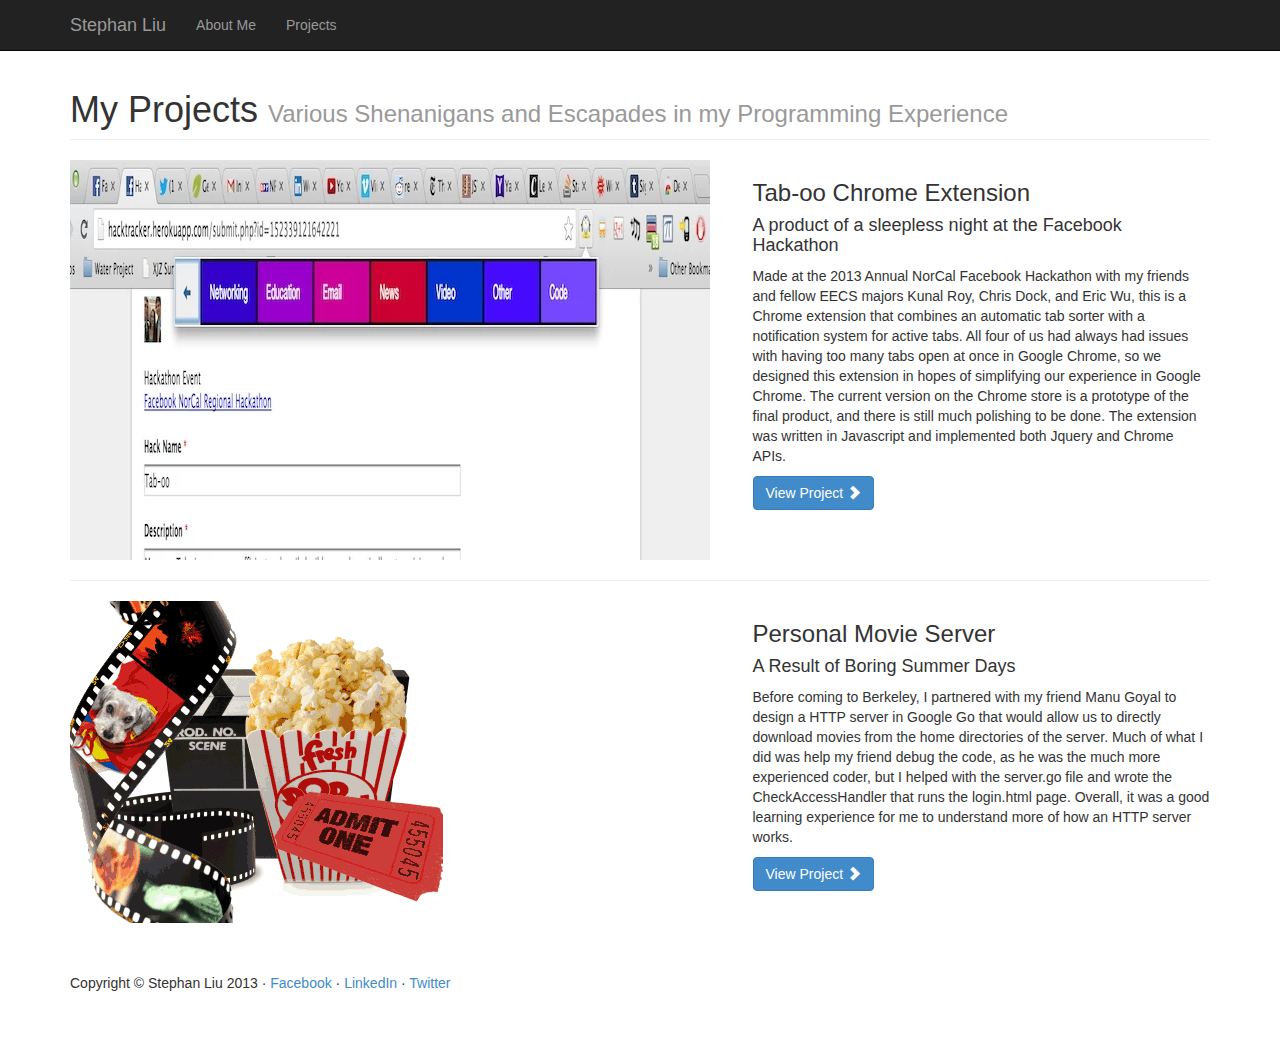
==== projects.html @ 0a13607c "Trying to implement bootstrap to Python HTTP Server" ====
<!DOCTYPE html>
<html lang="en">
  <head>
    <meta charset="utf-8">
    <meta name="viewport" content="width=device-width, initial-scale=1.0">
    <meta name="description" content="">
    <meta name="author" content="">

    <title>Stephan's Blog - Projects</title>

    <!-- Bootstrap core CSS -->
    <link href="css/bootstrap.css" rel="stylesheet">

    <!-- Custom CSS for the 'Thumbnail Gallery' Template -->
    <link href="css/1-col-portfolio.css" rel="stylesheet">
  </head>

  <body>

    <nav class="navbar navbar-fixed-top navbar-inverse" role="navigation">
      <div class="container">
        <div class="navbar-header">
          <button type="button" class="navbar-toggle" data-toggle="collapse" data-target=".navbar-ex1-collapse">
            <span class="sr-only">Toggle navigation</span>
            <span class="icon-bar"></span>
            <span class="icon-bar"></span>
            <span class="icon-bar"></span>
          </button>
          <a class="navbar-brand" href="blog-home.html">Stephan Liu</a>
        </div>

        <!-- Collect the nav links, forms, and other content for toggling -->
        <div class="collapse navbar-collapse navbar-ex1-collapse">
          <ul class="nav navbar-nav">
            <li><a href="about-me.html">About Me</a></li>
            <li><a href="projects.html">Projects</a></li>
          </ul>
        </div><!-- /.navbar-collapse -->
      </div><!-- /.container -->
    </nav>
    
    <div class="container">

      <div class="row">
      
        <div class="col-lg-12">
          <h1 class="page-header">My Projects <small>Various Shenanigans and Escapades in my Programming Experience</small></h1>
        </div>

      </div>

      <div class="row">
        
        <div class="col-lg-7 col-md-7">
          <a href="#"><img class="img-responsive" src="img/tab-oo.webp"></a>
        </div>

        <div class="col-lg-5 col-md-5">
          <h3>Tab-oo Chrome Extension</h3>
          <h4>A product of a sleepless night at the Facebook Hackathon</h4>
          <p>Made at the 2013 Annual NorCal Facebook Hackathon with my friends and fellow EECS majors Kunal Roy, Chris Dock, and Eric Wu, this is a Chrome extension that combines an automatic tab sorter with a notification system for active tabs. All four of us had always had issues with having too many tabs open at once in Google Chrome, so we designed this extension in hopes of simplifying our experience in Google Chrome. The current version on the Chrome store is a prototype of the final product, and there is still much polishing to be done. The extension was written in Javascript and implemented both Jquery and Chrome APIs. </p>
          <a class="btn btn-primary" href="https://chrome.google.com/webstore/detail/tab-oo/hgjccgedlnpallinkjigkklomicffemn">View Project <span class="glyphicon glyphicon-chevron-right"></span></a>
        </div>

      </div>

      <hr>

      <div class="row">
        
        <div class="col-lg-7 col-md-7">
          <a href="#"><img class="img-responsive" src="img/movie-server.gif"></a>
        </div>

        <div class="col-lg-5 col-md-5">
          <h3>Personal Movie Server</h3>
          <h4>A Result of Boring Summer Days</h4>
          <p>Before coming to Berkeley, I partnered with my friend Manu Goyal to design a HTTP server in Google Go that would allow us to directly download movies from the home directories of the server. Much of what I did was help my friend debug the code, as he was the much more experienced coder, but I helped with the server.go file and wrote the CheckAccessHandler that runs the login.html page. Overall, it was a good learning experience for me to understand more of how an HTTP server works.</p>
          <a class="btn btn-primary" href="https://github.com/manugoyal/movieserver/">View Project <span class="glyphicon glyphicon-chevron-right"></span></a>
        </div>

      </div>


      <footer>
        <div class="row">
          <div class="col-lg-12">
            <p>Copyright &copy; Stephan Liu 2013 &middot; <a href="https://facebook.com/guardianxero">Facebook</a> &middot; <a href="http://www.linkedin.com/pub/stephan-liu/72/884/b7">LinkedIn</a> &middot; <a href="https://twitter.com/guardianxero222">Twitter</p>
          </div>
        </div>
      </footer>
      
    </div><!-- /.container -->

  <!-- javascript -->
  <script src="js/jquery.js"></script>
  <script src="js/bootstrap.js"></script>

  </body>

</html>
---- css/1-col-portfolio.css ----
body {
	margin-top: 50px; /* 50px is the height of the navbar - change this if the navbarn height changes */
}

footer {
	margin: 50px 0;
}
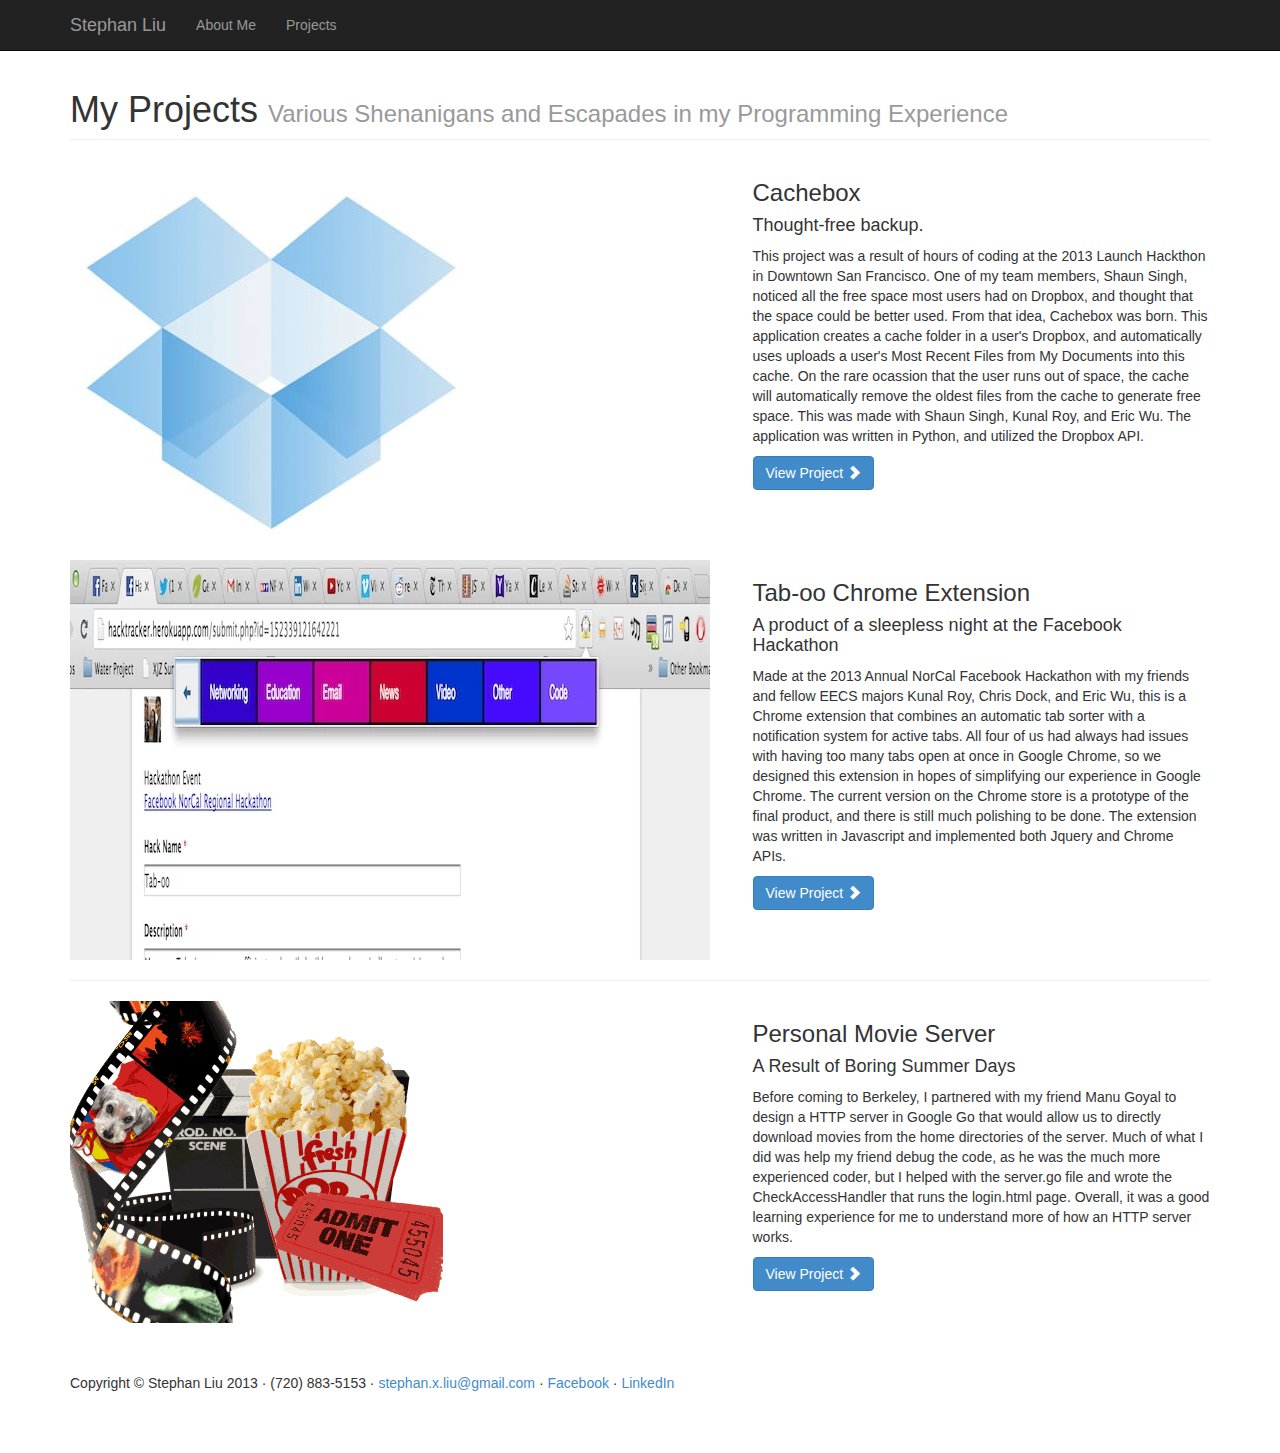
==== commit 42362080: "Updated website" ====
--- a/projects.html
+++ b/projects.html
@@ -26,13 +26,13 @@
             <span class="icon-bar"></span>
             <span class="icon-bar"></span>
           </button>
-          <a class="navbar-brand" href="blog-home.html">Stephan Liu</a>
+          <a class="navbar-brand" href="index.html">Stephan Liu</a>
         </div>
 
         <!-- Collect the nav links, forms, and other content for toggling -->
         <div class="collapse navbar-collapse navbar-ex1-collapse">
           <ul class="nav navbar-nav">
-            <li><a href="about-me.html">About Me</a></li>
+            <li><a href="index.html">About Me</a></li>
             <li><a href="projects.html">Projects</a></li>
           </ul>
         </div><!-- /.navbar-collapse -->
@@ -45,6 +45,21 @@
       
         <div class="col-lg-12">
           <h1 class="page-header">My Projects <small>Various Shenanigans and Escapades in my Programming Experience</small></h1>
+        </div>
+
+      </div>
+
+      <div class="row">
+        
+        <div class="col-lg-7 col-md-7">
+          <a href="#"><img class="img-responsive" src="img/dropbox.jpg"></a>
+        </div>
+
+        <div class="col-lg-5 col-md-5">
+          <h3>Cachebox</h3>
+          <h4>Thought-free backup.</h4>
+          <p>This project was a result of hours of coding at the 2013 Launch Hackthon in Downtown San Francisco. One of my team members, Shaun Singh, noticed all the free space most users had on Dropbox, and thought that the space could be better used. From that idea, Cachebox was born. This application creates a cache folder in a user's Dropbox, and automatically uses uploads a user's Most Recent Files from My Documents into this cache. On the rare ocassion that the user runs out of space, the cache will automatically remove the oldest files from the cache to generate free space. This was made with Shaun Singh, Kunal Roy, and Eric Wu. The application was written in Python, and utilized the Dropbox API. </p>
+          <a class="btn btn-primary" href="https://github.com/guardianxero/LaunchHack/">View Project <span class="glyphicon glyphicon-chevron-right"></span></a>
         </div>
 
       </div>
@@ -85,7 +100,7 @@
       <footer>
         <div class="row">
           <div class="col-lg-12">
-            <p>Copyright &copy; Stephan Liu 2013 &middot; <a href="https://facebook.com/guardianxero">Facebook</a> &middot; <a href="http://www.linkedin.com/pub/stephan-liu/72/884/b7">LinkedIn</a> &middot; <a href="https://twitter.com/guardianxero222">Twitter</p>
+            <p>Copyright &copy; Stephan Liu 2013 &middot; (720) 883-5153 &middot; <a href="mailto:stephan.x.liu@gmail.com">stephan.x.liu@gmail.com</a> &middot; <a href="https://facebook.com/guardianxero">Facebook</a> &middot; <a href="http://www.linkedin.com/pub/stephan-liu/72/884/b7">LinkedIn</p>
           </div>
         </div>
       </footer>
